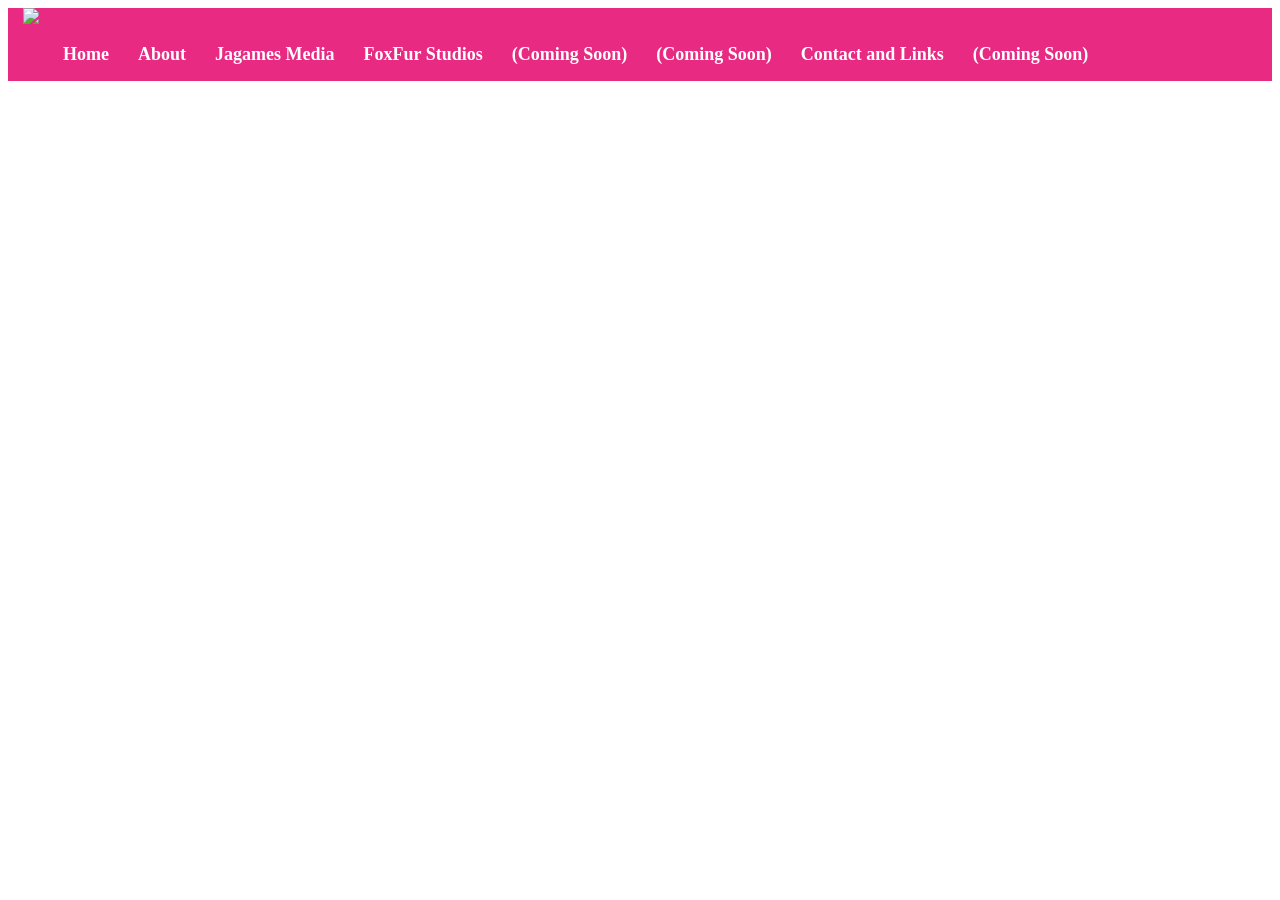
==== About/index.html @ 9a0948c8 "Create index.html" ====
<!DOCTYPE html>
<html>
  <head>
    <title>About - Jagames</title>
    <style>
      body{
        background-image: url('glady-neon-22534_1920.jpg');
        background-position: center;
        background-attachment: fixed;
        background-size: cover;
      }
      *{
        text-decoration: none;
      }
      .navbar{
                background: rgb(233, 42, 131); font-family: calibri; padding-right: 15px; padding-left: 15px;
            }
            .navdiv{
                display: flex; align-items: center; justify-content: space-between;
            }
            li{
                list-style: none; display: inline-block;
            }
            li a{
                color: white; font-size: 18px; font-weight: bold; margin-right: 25px;
            }
        </style>
        <link rel="icon" type="image/ico" href="favicon.ico">
    </head>
    <body>
        <nav class="navbar">
            <div class="navdiv">
                <div class="logo">
                    <a href="index.html"><img src="logo.png"
                        height="50px"></a>
                    <ul>
                        <li><a href="index.html">Home</a> </li>
                        <li><a href="#">About</a> </li>
                        <li><a href="https://jagamesmedia.de">Jagames Media</a> </li>
                        <li><a href="foxfur.html">FoxFur Studios</a> </li>
                        <li><a href="underconstruction.html">(Coming Soon)</a> </li>
                        <!-- ## ^Official Games -->
                        <li><a href="underconstruction.html">(Coming Soon)</a> </li>
                        <!-- ## ^Books -->
                        <li><a href="contact.html">Contact and Links</a> </li>
                        <li><a href="underconstruction.html">(Coming Soon)</a> </li>
                        <!-- ## ^Shop -->
                    </ul>
                </div>
            </div>
        </nav>

      <h1 style="font-family: Arial, Helvetica, sans-serif; color: #ffffff;">About</h1>
      <p style="color: #ffffff;">Jagames is a german amatour developer, YouTuber, voice actor, artist and musician.</p>
      
    </body>
  
</html>
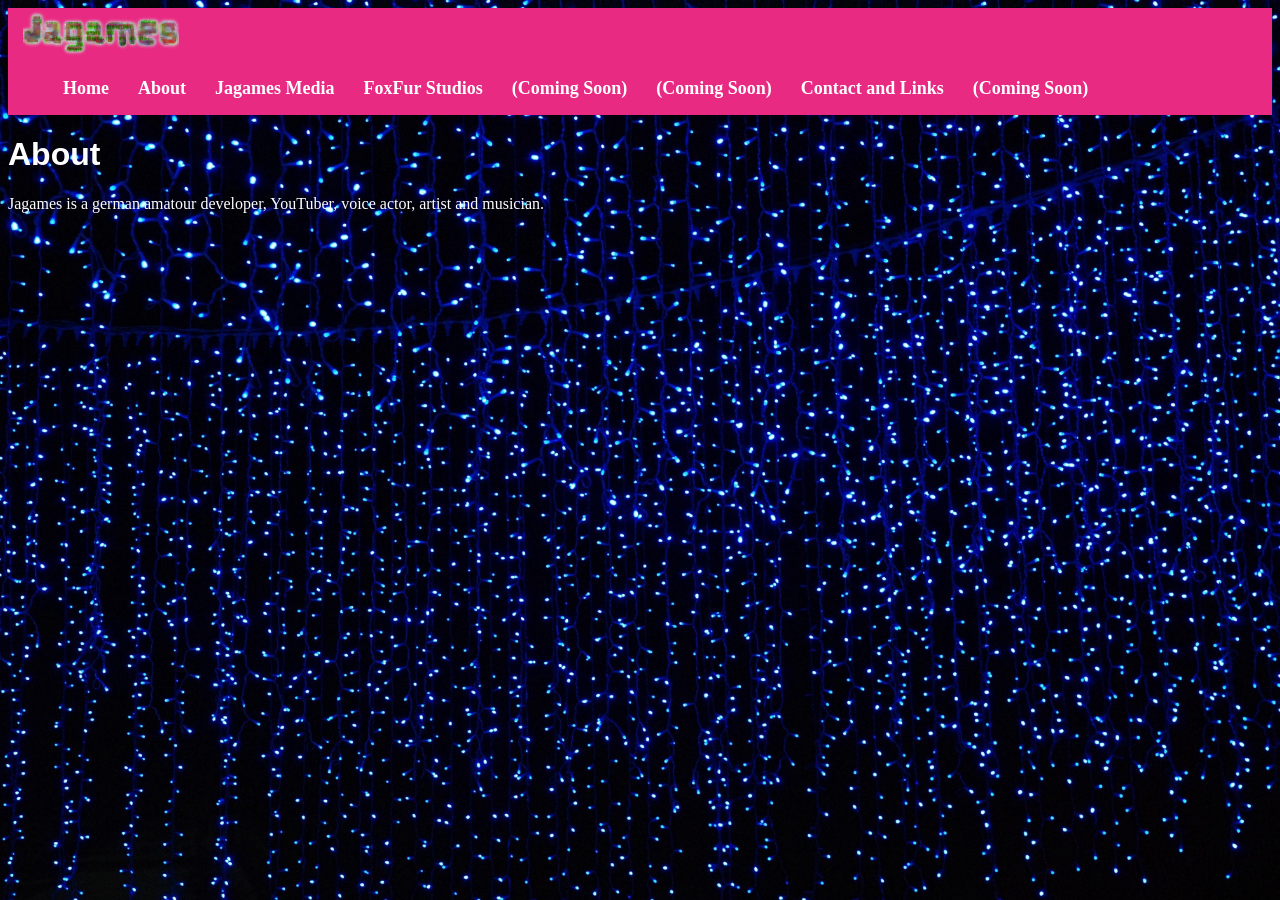
==== commit 6db36074: "Update link to Contact page in index.html" ====
--- a/About/index.html
+++ b/About/index.html
@@ -42,7 +42,7 @@
                         <!-- ## ^Official Games -->
                         <li><a href="underconstruction.html">(Coming Soon)</a> </li>
                         <!-- ## ^Books -->
-                        <li><a href="contact.html">Contact and Links</a> </li>
+                        <li><a href="Contact/">Contact and Links</a> </li>
                         <li><a href="underconstruction.html">(Coming Soon)</a> </li>
                         <!-- ## ^Shop -->
                     </ul>
